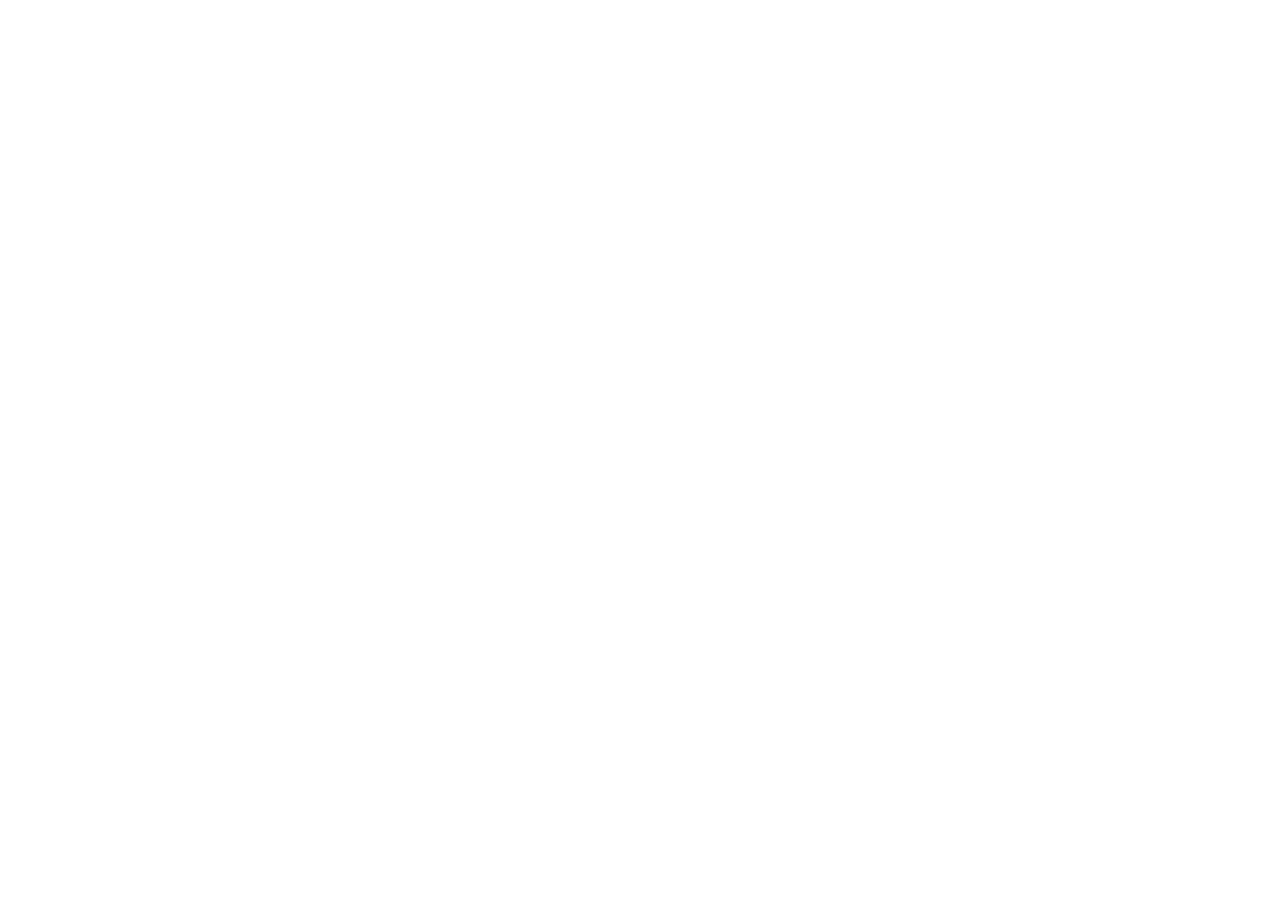
==== tax-calculator/index.html @ 80dfec72 "Started new project, tax calculator, added basic files and readme" ====
<!DOCTYPE html>
<html lang="en">
<head>
    <meta charset="UTF-8">
    <link rel="stylesheet" href="styles.css">
    <meta http-equiv="X-UA-Compatible" content="IE=edge">
    <meta name="viewport" content="width=device-width, initial-scale=1.0">
    <title>Tax Calculator</title>
</head>
<body>
    <script src="script.js"></script>
</body>
</html>
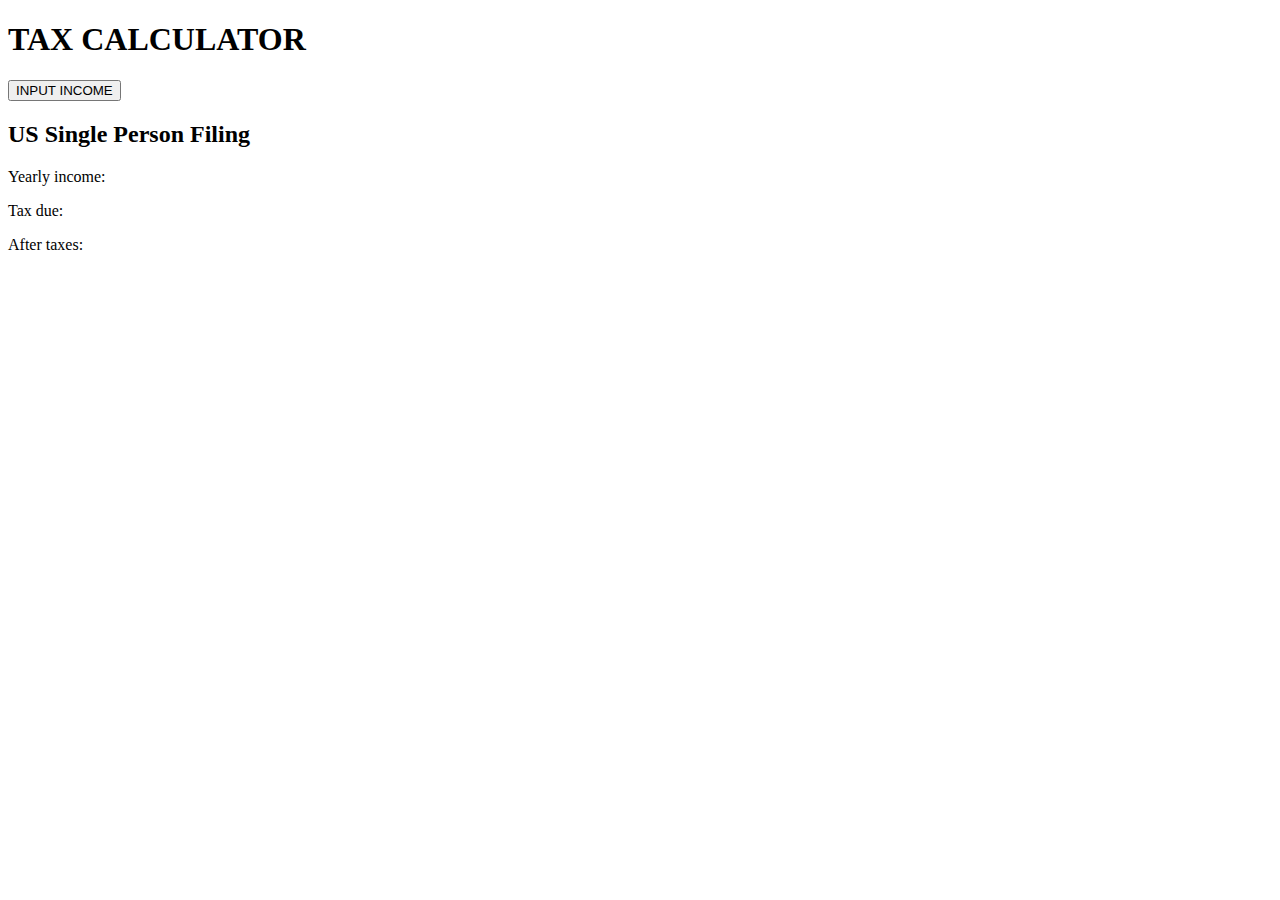
==== commit 655b2c5d: "Added basic elements for US single person taxes" ====
--- a/tax-calculator/index.html
+++ b/tax-calculator/index.html
@@ -8,6 +8,12 @@
     <title>Tax Calculator</title>
 </head>
 <body>
+    <h1>TAX CALCULATOR</h1>
+    <button>INPUT INCOME</button>
+    <h2>US Single Person Filing</h2>
+    <p>Yearly income: <span id="yearlyIncome"></span></p>
+    <p>Tax due: <span id="taxDue"></span></p>
+    <p>After taxes: <span id="netIncome"></span></p>
     <script src="script.js"></script>
 </body>
 </html>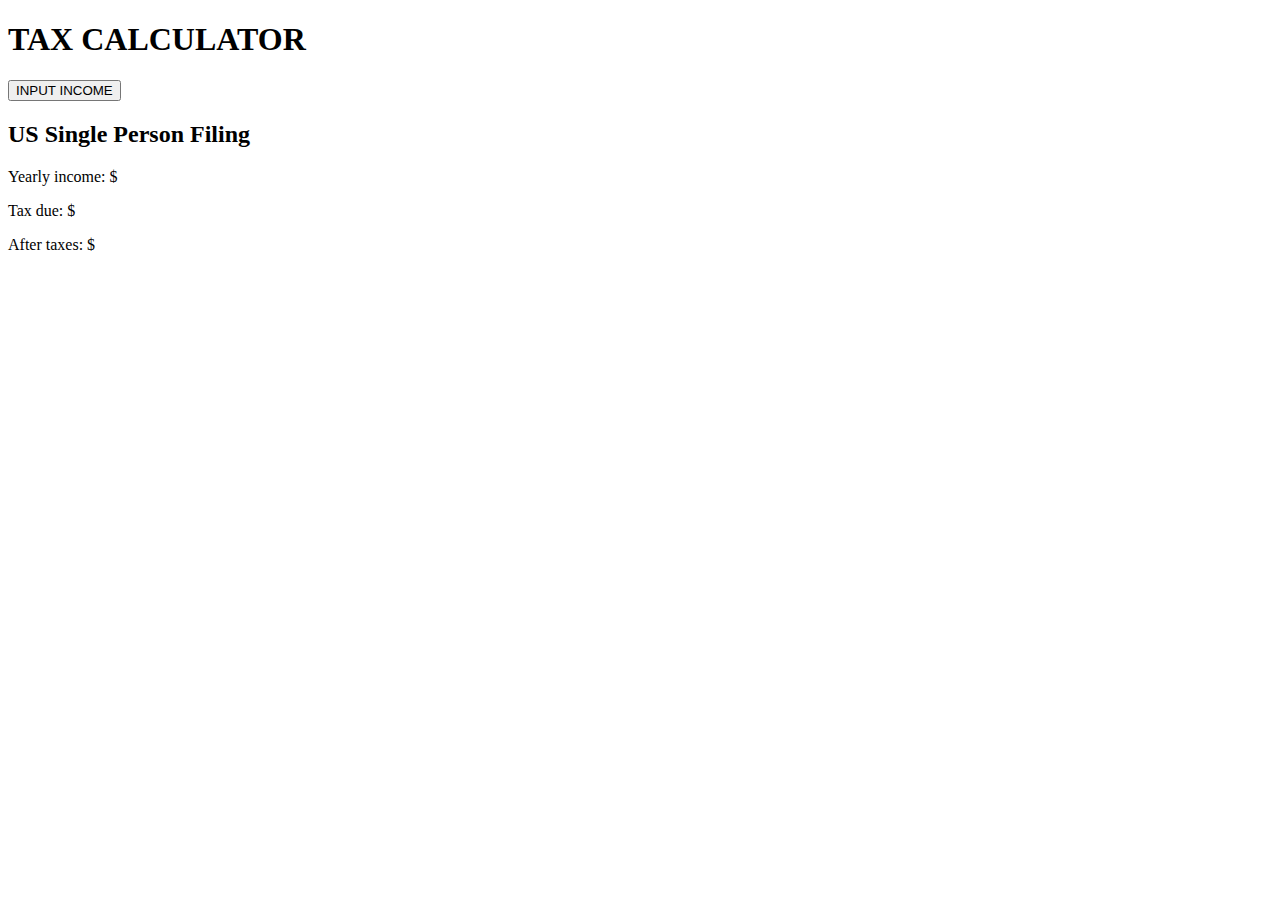
==== commit aa6ec9ad: "Added every variable to script and added dollar sign to paragraphs in index which I forgot earlier" ====
--- a/tax-calculator/index.html
+++ b/tax-calculator/index.html
@@ -11,9 +11,9 @@
     <h1>TAX CALCULATOR</h1>
     <button>INPUT INCOME</button>
     <h2>US Single Person Filing</h2>
-    <p>Yearly income: <span id="yearlyIncome"></span></p>
-    <p>Tax due: <span id="taxDue"></span></p>
-    <p>After taxes: <span id="netIncome"></span></p>
+    <p>Yearly income: $<span id="yearlyIncome"></span></p>
+    <p>Tax due: $<span id="taxDue"></span></p>
+    <p>After taxes: $<span id="netIncome"></span></p>
     <script src="script.js"></script>
 </body>
 </html>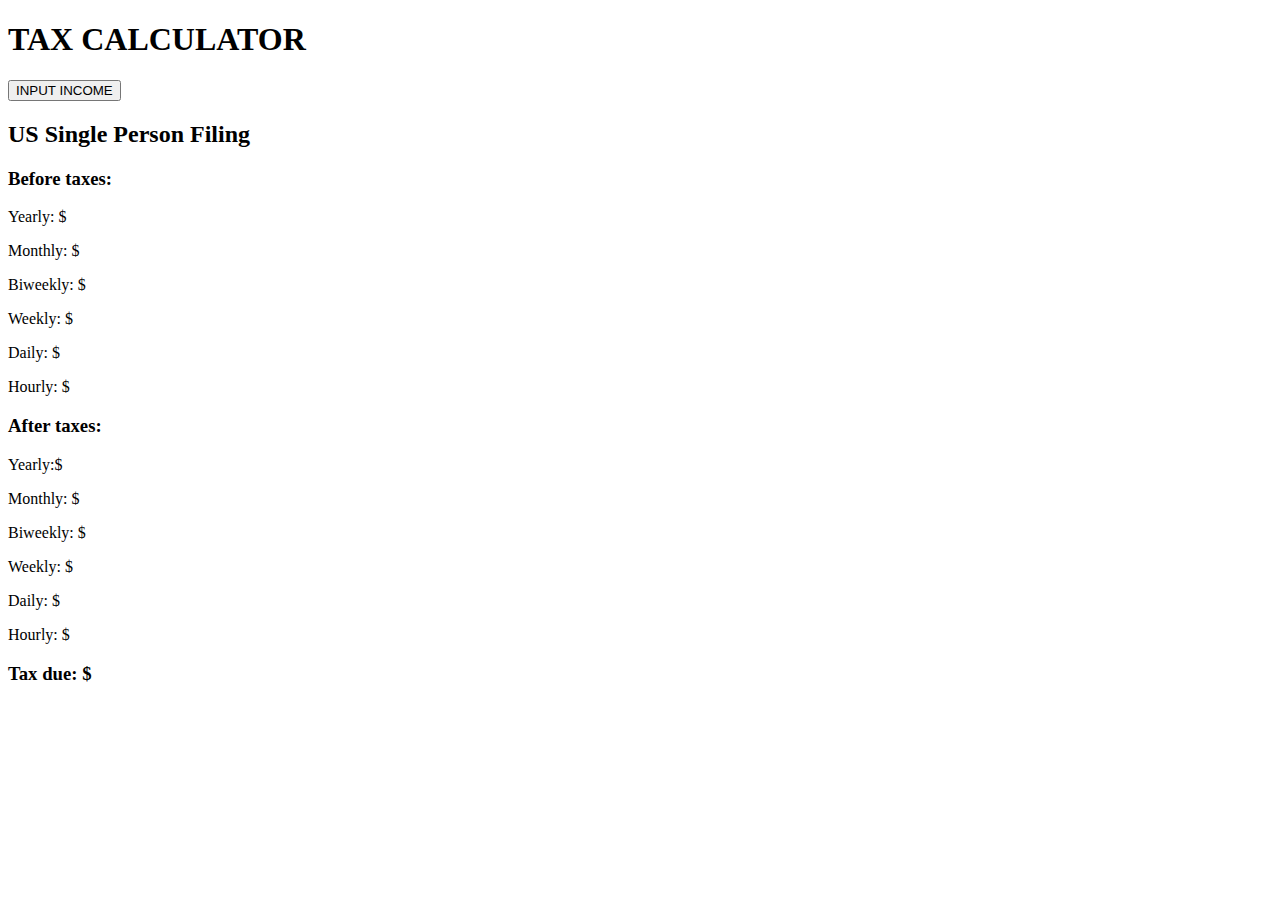
==== commit 3acf98c8: "Added breakdown for gross and net incomes" ====
--- a/tax-calculator/index.html
+++ b/tax-calculator/index.html
@@ -11,9 +11,27 @@
     <h1>TAX CALCULATOR</h1>
     <button>INPUT INCOME</button>
     <h2>US Single Person Filing</h2>
-    <p>Yearly income: $<span id="yearlyIncome"></span></p>
-    <p>Tax due: $<span id="taxDue"></span></p>
-    <p>After taxes: $<span id="netIncome"></span></p>
+    <div>
+        <h3>Before taxes:</h3>
+        <p>Yearly: $<span id="grossYearly"></span></p>
+        <p>Monthly: $<span id="grossMonthly"></span></p>
+        <p>Biweekly: $<span id="grossBiweekly"></span></p>
+        <p>Weekly: $<span id="grossWeekly"></span></p>
+        <p>Daily: $<span id="grossDaily"></span></p>
+        <p>Hourly: $<span id="grossHourly"></span></p>
+    </div>
+    <div>
+        <h3>After taxes:</h3>
+        <p>Yearly:$<span id="netYearly"></span></p>
+        <p>Monthly: $<span id="netMonthly"></span></p>
+        <p>Biweekly: $<span id="netBiweekly"></span></p>
+        <p>Weekly: $<span id="netWeekly"></span></p>
+        <p>Daily: $<span id="netDaily"></span></p>
+        <p>Hourly: $<span id="netHourly"></span></p>
+    </div>
+    <div>
+        <h3>Tax due: $<span id="taxDue"></span></h3>
+    </div>
     <script src="script.js"></script>
 </body>
 </html>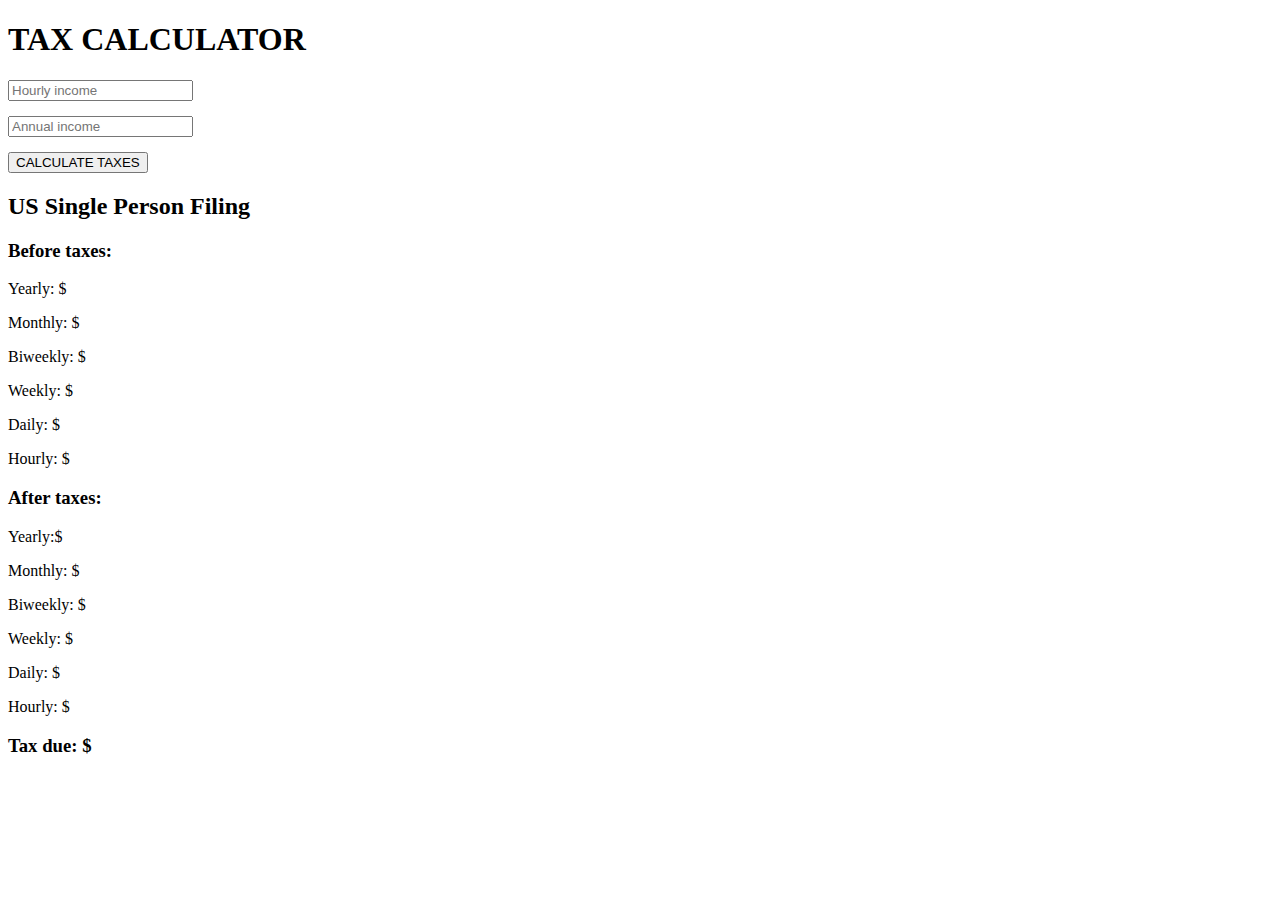
==== commit 0f9cf2c7: "Changed prompto to field input, for both hourly and yearly incomes" ====
--- a/tax-calculator/index.html
+++ b/tax-calculator/index.html
@@ -9,25 +9,31 @@
 </head>
 <body>
     <h1>TAX CALCULATOR</h1>
-    <button>INPUT INCOME</button>
+    <div id="input-div">
+        <input placeholder="Hourly income" id="incomeHourlyInput">
+        <input placeholder="Annual income" id="incomeYearlyInput">
+        <button>CALCULATE TAXES</button>
+    </div>
     <h2>US Single Person Filing</h2>
     <div>
-        <h3>Before taxes:</h3>
-        <p>Yearly: $<span id="grossYearly"></span></p>
-        <p>Monthly: $<span id="grossMonthly"></span></p>
-        <p>Biweekly: $<span id="grossBiweekly"></span></p>
-        <p>Weekly: $<span id="grossWeekly"></span></p>
-        <p>Daily: $<span id="grossDaily"></span></p>
-        <p>Hourly: $<span id="grossHourly"></span></p>
-    </div>
-    <div>
-        <h3>After taxes:</h3>
-        <p>Yearly:$<span id="netYearly"></span></p>
-        <p>Monthly: $<span id="netMonthly"></span></p>
-        <p>Biweekly: $<span id="netBiweekly"></span></p>
-        <p>Weekly: $<span id="netWeekly"></span></p>
-        <p>Daily: $<span id="netDaily"></span></p>
-        <p>Hourly: $<span id="netHourly"></span></p>
+        <div> <!--Before taxes div-->
+            <h3>Before taxes:</h3>
+            <p>Yearly: $<span id="grossYearly"></span></p>
+            <p>Monthly: $<span id="grossMonthly"></span></p>
+            <p>Biweekly: $<span id="grossBiweekly"></span></p>
+            <p>Weekly: $<span id="grossWeekly"></span></p>
+            <p>Daily: $<span id="grossDaily"></span></p>
+            <p>Hourly: $<span id="grossHourly"></span></p>
+        </div>
+        <div> <!--After taxes div-->
+            <h3>After taxes:</h3>
+            <p>Yearly:$<span id="netYearly"></span></p>
+            <p>Monthly: $<span id="netMonthly"></span></p>
+            <p>Biweekly: $<span id="netBiweekly"></span></p>
+            <p>Weekly: $<span id="netWeekly"></span></p>
+            <p>Daily: $<span id="netDaily"></span></p>
+            <p>Hourly: $<span id="netHourly"></span></p>
+        </div>
     </div>
     <div>
         <h3>Tax due: $<span id="taxDue"></span></h3>
--- a/tax-calculator/styles.css
+++ b/tax-calculator/styles.css
@@ -0,0 +1,13 @@
+#input-div {
+    display: flex;
+    flex-direction: column;
+    gap: 15px;
+}
+
+input {
+    max-width: max-content;
+}
+
+button {
+    max-width: max-content;
+}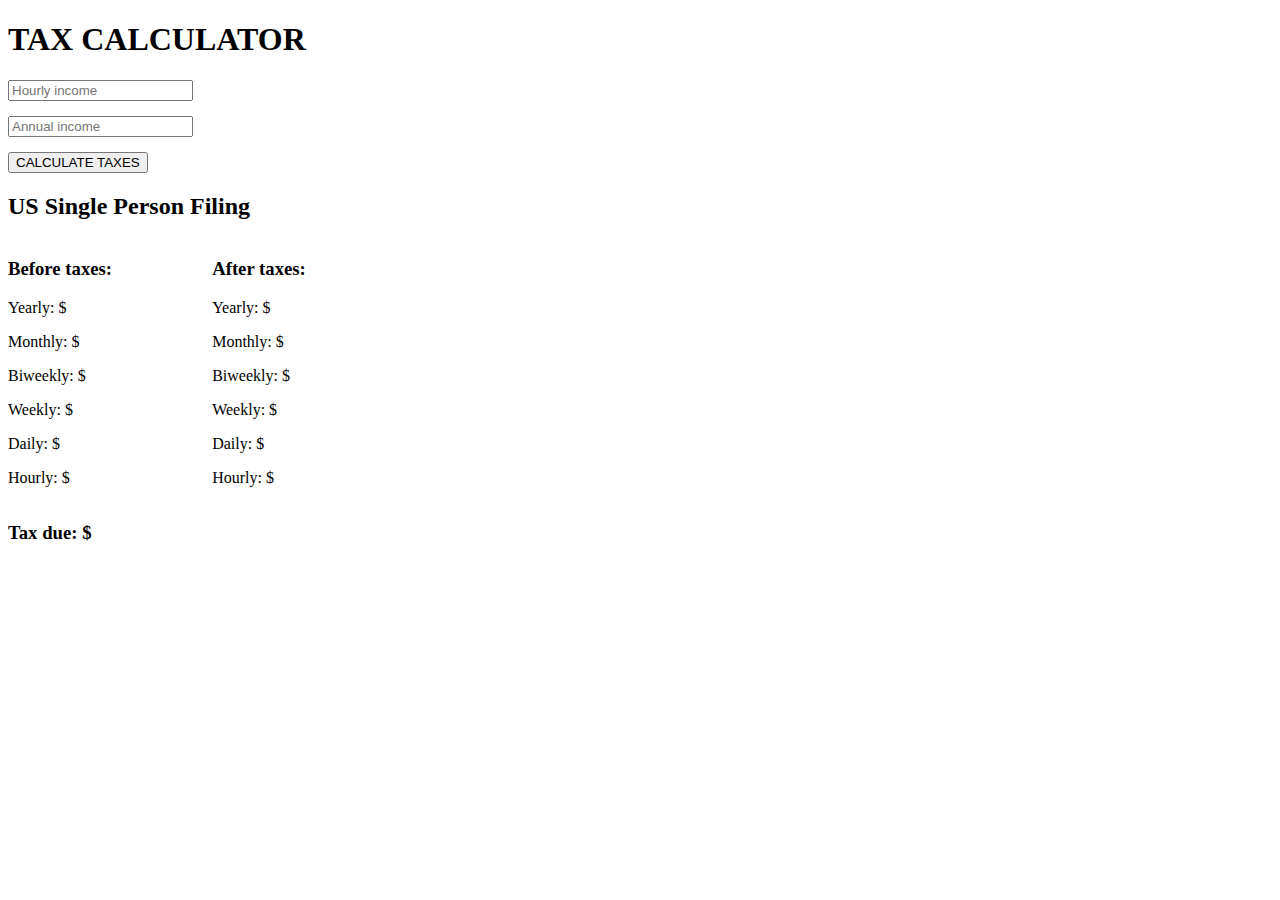
==== commit 9c6ecce6: "Put before and after taxes columns next to each other for easier comparison, and corrected typo in i" ====
--- a/tax-calculator/index.html
+++ b/tax-calculator/index.html
@@ -15,7 +15,7 @@
         <button>CALCULATE TAXES</button>
     </div>
     <h2>US Single Person Filing</h2>
-    <div>
+    <div id="gross-net-div">
         <div> <!--Before taxes div-->
             <h3>Before taxes:</h3>
             <p>Yearly: $<span id="grossYearly"></span></p>
@@ -27,7 +27,7 @@
         </div>
         <div> <!--After taxes div-->
             <h3>After taxes:</h3>
-            <p>Yearly:$<span id="netYearly"></span></p>
+            <p>Yearly: $<span id="netYearly"></span></p>
             <p>Monthly: $<span id="netMonthly"></span></p>
             <p>Biweekly: $<span id="netBiweekly"></span></p>
             <p>Weekly: $<span id="netWeekly"></span></p>
--- a/tax-calculator/styles.css
+++ b/tax-calculator/styles.css
@@ -2,6 +2,11 @@
     display: flex;
     flex-direction: column;
     gap: 15px;
+}
+
+#gross-net-div {
+    display: flex;
+    justify-content: space-between;
 }
 
 input {
@@ -10,4 +15,8 @@
 
 button {
     max-width: max-content;
+}
+
+body {
+    max-width: fit-content;
 }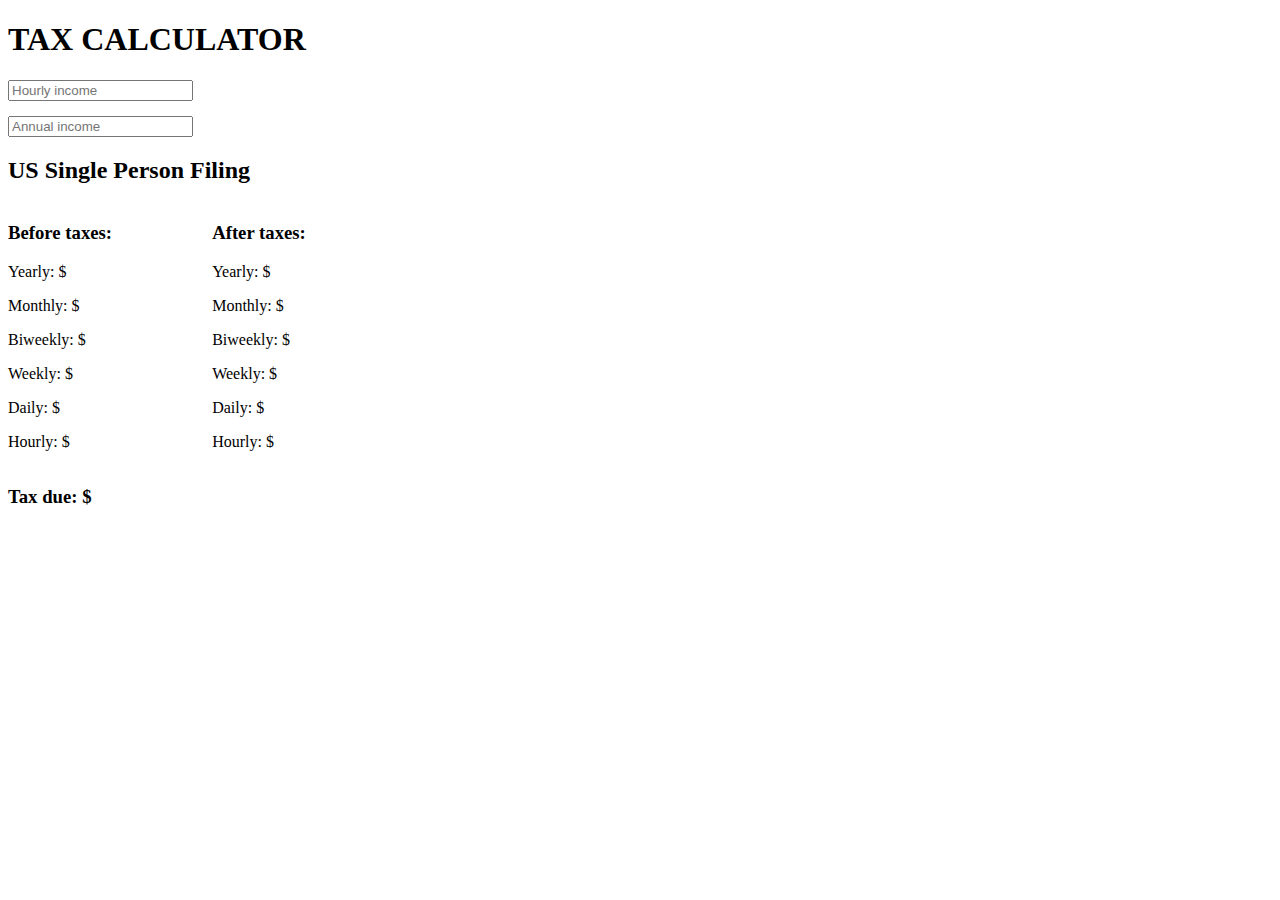
==== commit 58a7f0c6: "Removed "Calculate" button, now the value changes with each number input" ====
--- a/tax-calculator/index.html
+++ b/tax-calculator/index.html
@@ -12,7 +12,6 @@
     <div id="input-div">
         <input placeholder="Hourly income" id="incomeHourlyInput">
         <input placeholder="Annual income" id="incomeYearlyInput">
-        <button>CALCULATE TAXES</button>
     </div>
     <h2>US Single Person Filing</h2>
     <div id="gross-net-div">
